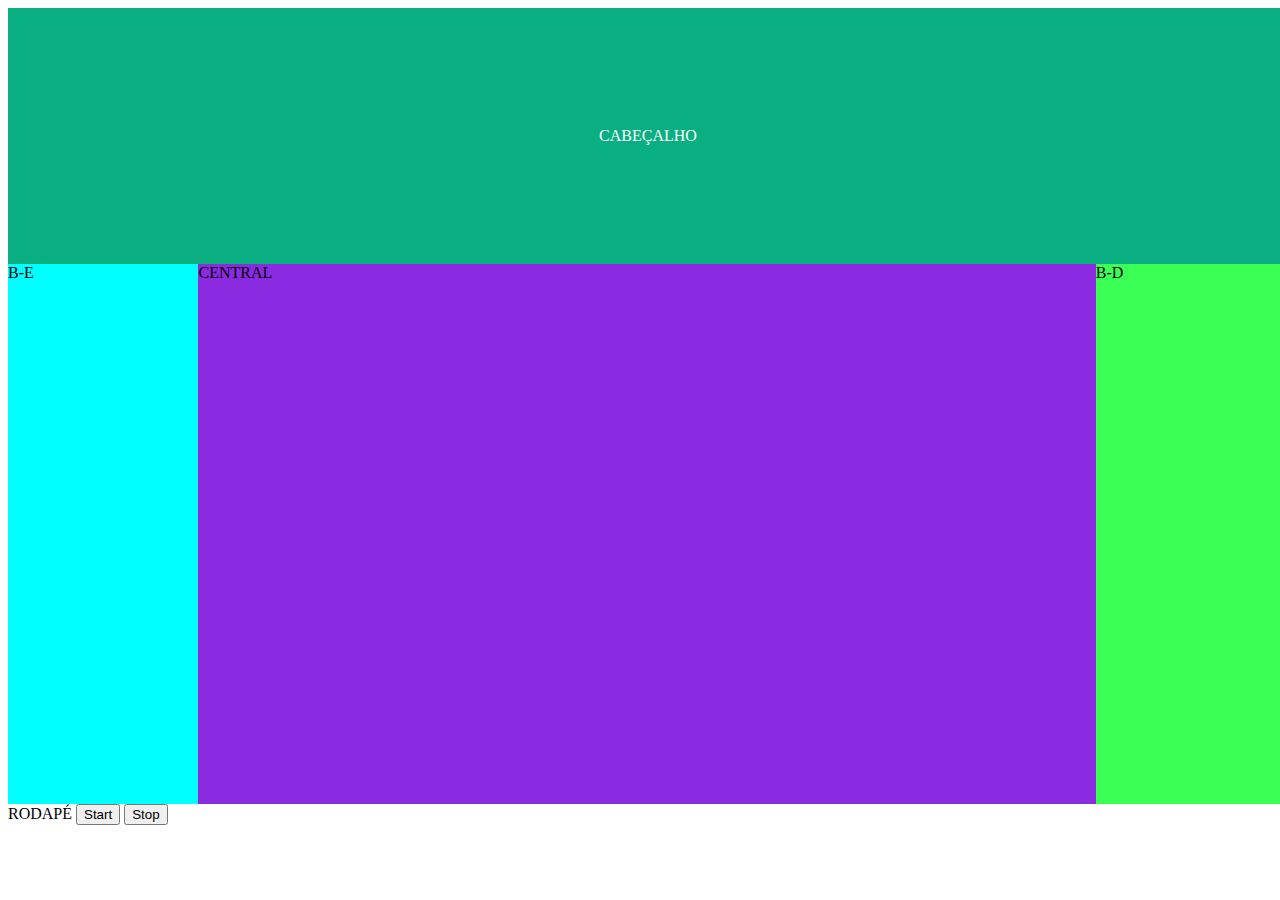
==== index.html @ d31949d0 "definindo setTimeOut e trocando de cores" ====
<!DOCTYPE html>
<html lang="pt-br">
<head>
    <meta charset="UTF-8">
    <meta http-equiv="X-UA-Compatible" content="IE=edge">
    <meta name="viewport" content="width=device-width, initial-scale=1.0">
    <title>Exemplo Arrays</title>
    <script src="js/zyb-5647.js" defer></script>
    <link rel="stylesheet" href="./css/estilo.css">
</head>
<body>

    <header class="cabecalho">
        <span>CABEÇALHO</span>
    </header>

    <div class="container">
        <aside class="l-e">
            <span>B-E</span>
        </aside>
        <section class="central">
            <span>CENTRAL</span>
        </section>
        <aside class="l-d">
            <span>B-D</span>
        </aside>
    </div>

    <footer class="rodape">
        <span>RODAPÉ</span>
        <!-- <button value="10" onclick="console.log(`Resultado: ${soma(this.value, 10, 5)}`)">CLICK</button> -->
        <button onclick="mudaCor()">Start</button>
        <button onclick="clearTimeout(tmp)">Stop</button>
    </footer>

</body>
</html>
---- css/estilo.css ----
.cabecalho {
    display: flex;
    justify-content: center;
    align-items: center;
    width: 100vw;
    height: 20vw;
    background-color: red;
    color: #fff
}

.container {
    display: flex;
    justify-content: space-between;
    width: 100vw;
    height: 60vh;
    background-color: blueviolet;
}

.container .central{
    flex-grow: 5;
}

.container .l-e{
    flex-grow: 1;
    background-color: aqua;
}

.container .l-d{
    flex-grow: 1;
    background-color: rgb(60, 255, 86);
}
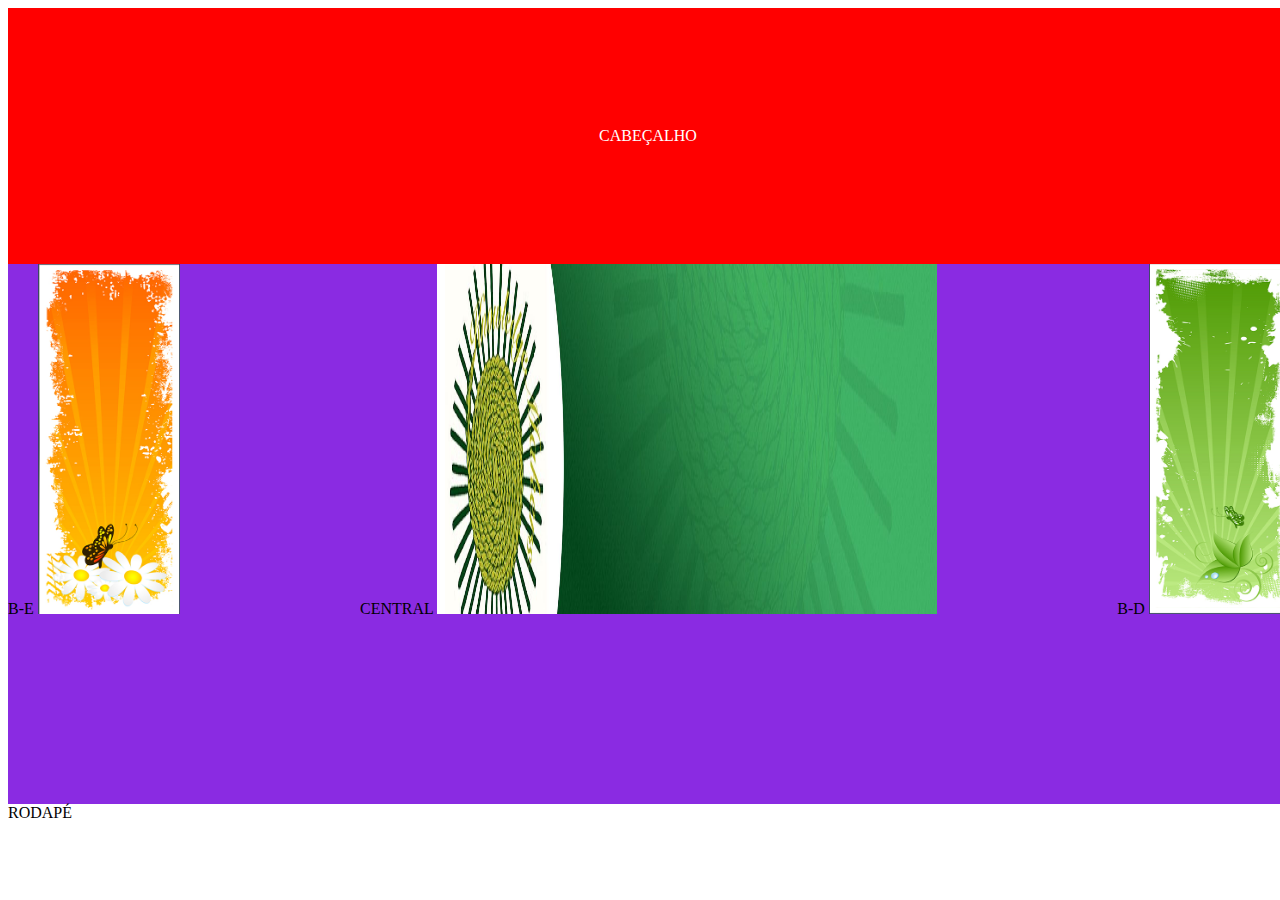
==== commit e86c8e42: "funcao que muda a imagem" ====
--- a/index.html
+++ b/index.html
@@ -15,22 +15,28 @@
     </header>
 
     <div class="container">
+        
         <aside class="l-e">
             <span>B-E</span>
+            <img src="./img/banner-lateral-1.png" alt="">
         </aside>
+
         <section class="central">
             <span>CENTRAL</span>
+            <img src="./img/banner-1440x300-1.jpg" alt="">
         </section>
+
         <aside class="l-d">
             <span>B-D</span>
+            <img src="./img/banner-lateral-2.png" alt="">
         </aside>
     </div>
 
     <footer class="rodape">
         <span>RODAPÉ</span>
         <!-- <button value="10" onclick="console.log(`Resultado: ${soma(this.value, 10, 5)}`)">CLICK</button> -->
-        <button onclick="mudaCor()">Start</button>
-        <button onclick="clearTimeout(tmp)">Stop</button>
+        <!-- <button onclick="mudaCor()">Start</button>
+        <button onclick="clearTimeout(tmp)">Stop</button> -->
     </footer>
 
 </body>
--- a/css/estilo.css
+++ b/css/estilo.css
@@ -16,16 +16,20 @@
     background-color: blueviolet;
 }
 
-.container .central{
+.container .central img{
     flex-grow: 5;
+    width: 500px;
+    height: 350px;
 }
 
-.container .l-e{
+.container .l-e img{
     flex-grow: 1;
     background-color: aqua;
+    height: 350px;
 }
 
-.container .l-d{
+.container .l-d img{
     flex-grow: 1;
     background-color: rgb(60, 255, 86);
+    height: 350px;
 }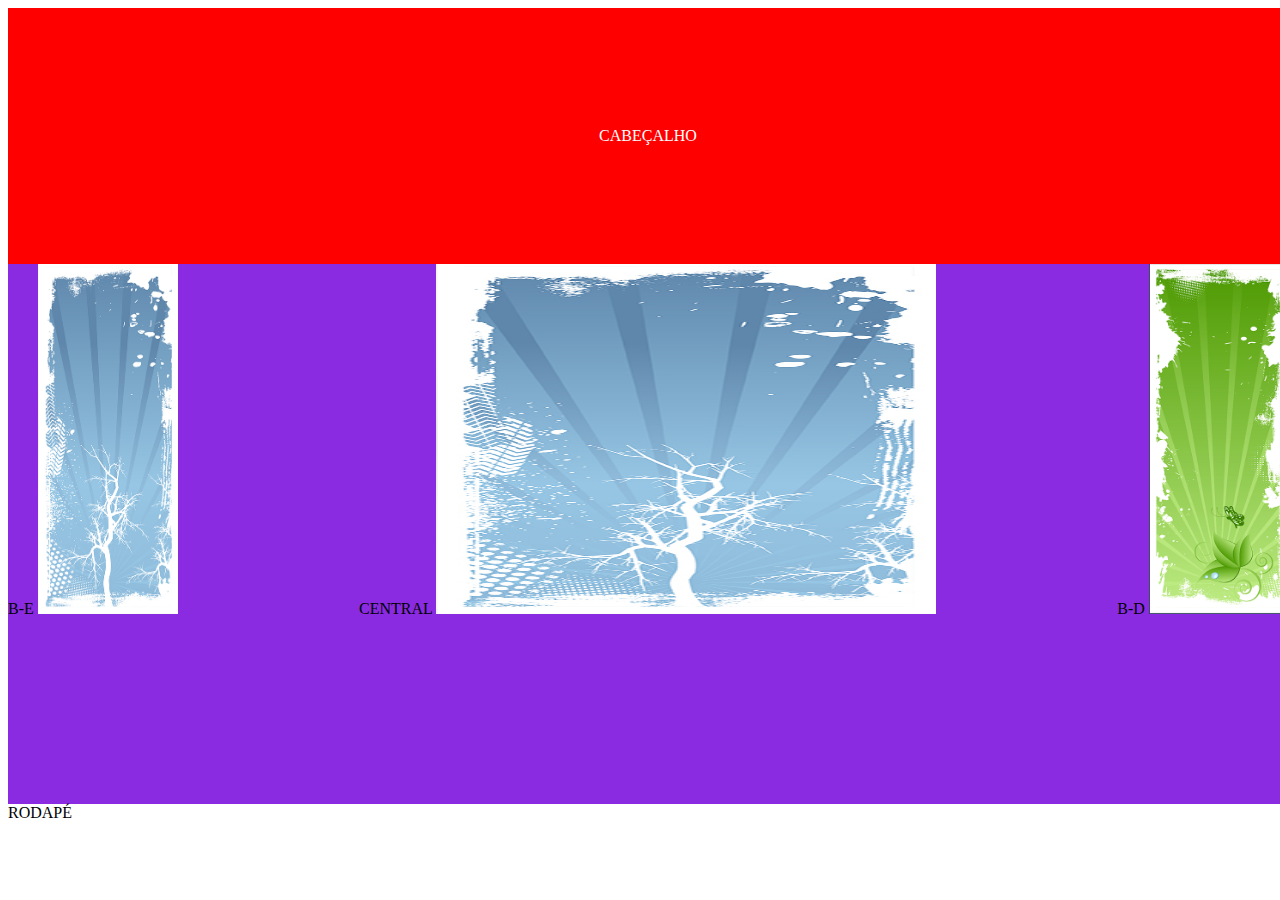
==== commit 9133a077: "exercicio de mudar imagens" ====
--- a/index.html
+++ b/index.html
@@ -18,18 +18,21 @@
         
         <aside class="l-e">
             <span>B-E</span>
-            <img src="./img/banner-lateral-1.png" alt="">
+            <img src="./img/banner-lateral-0.png" alt="">
         </aside>
 
         <section class="central">
             <span>CENTRAL</span>
-            <img src="./img/banner-1440x300-1.jpg" alt="">
+            <img src="./img/banner-lateral-1.png" alt="">
         </section>
 
         <aside class="l-d">
             <span>B-D</span>
             <img src="./img/banner-lateral-2.png" alt="">
         </aside>
+
+
+        
     </div>
 
     <footer class="rodape">
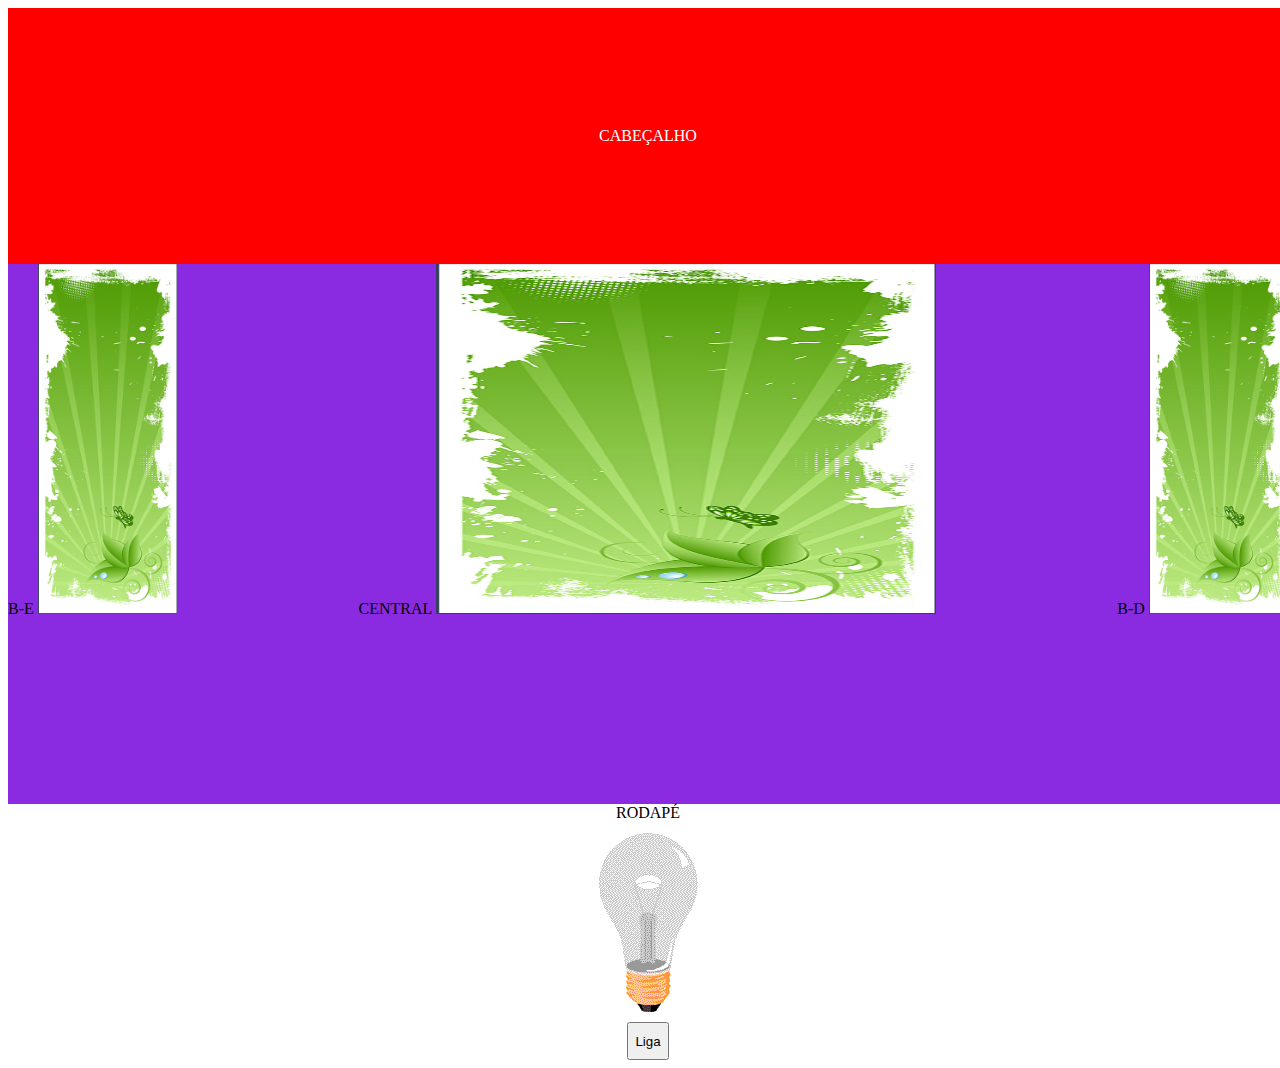
==== commit 796481b6: "exercicio liga e desliga lampada feito" ====
--- a/index.html
+++ b/index.html
@@ -32,7 +32,7 @@
         </aside>
 
 
-        
+
     </div>
 
     <footer class="rodape">
@@ -40,6 +40,8 @@
         <!-- <button value="10" onclick="console.log(`Resultado: ${soma(this.value, 10, 5)}`)">CLICK</button> -->
         <!-- <button onclick="mudaCor()">Start</button>
         <button onclick="clearTimeout(tmp)">Stop</button> -->
+        <img class="imgBull" src="./img/pic_bulboff.gif" alt="">
+        <button class="botao">Liga</button>
     </footer>
 
 </body>
--- a/css/estilo.css
+++ b/css/estilo.css
@@ -32,4 +32,21 @@
     flex-grow: 1;
     background-color: rgb(60, 255, 86);
     height: 350px;
+}
+
+.rodape img{
+    width: 100px;
+}
+.rodape {
+    display: flex;
+    flex-direction: column;
+    align-items: center;
+    width: 100vw;
+    height: 20vw;
+    gap: 10px;
+    
+}
+
+.botao {
+    height: 50px;
 }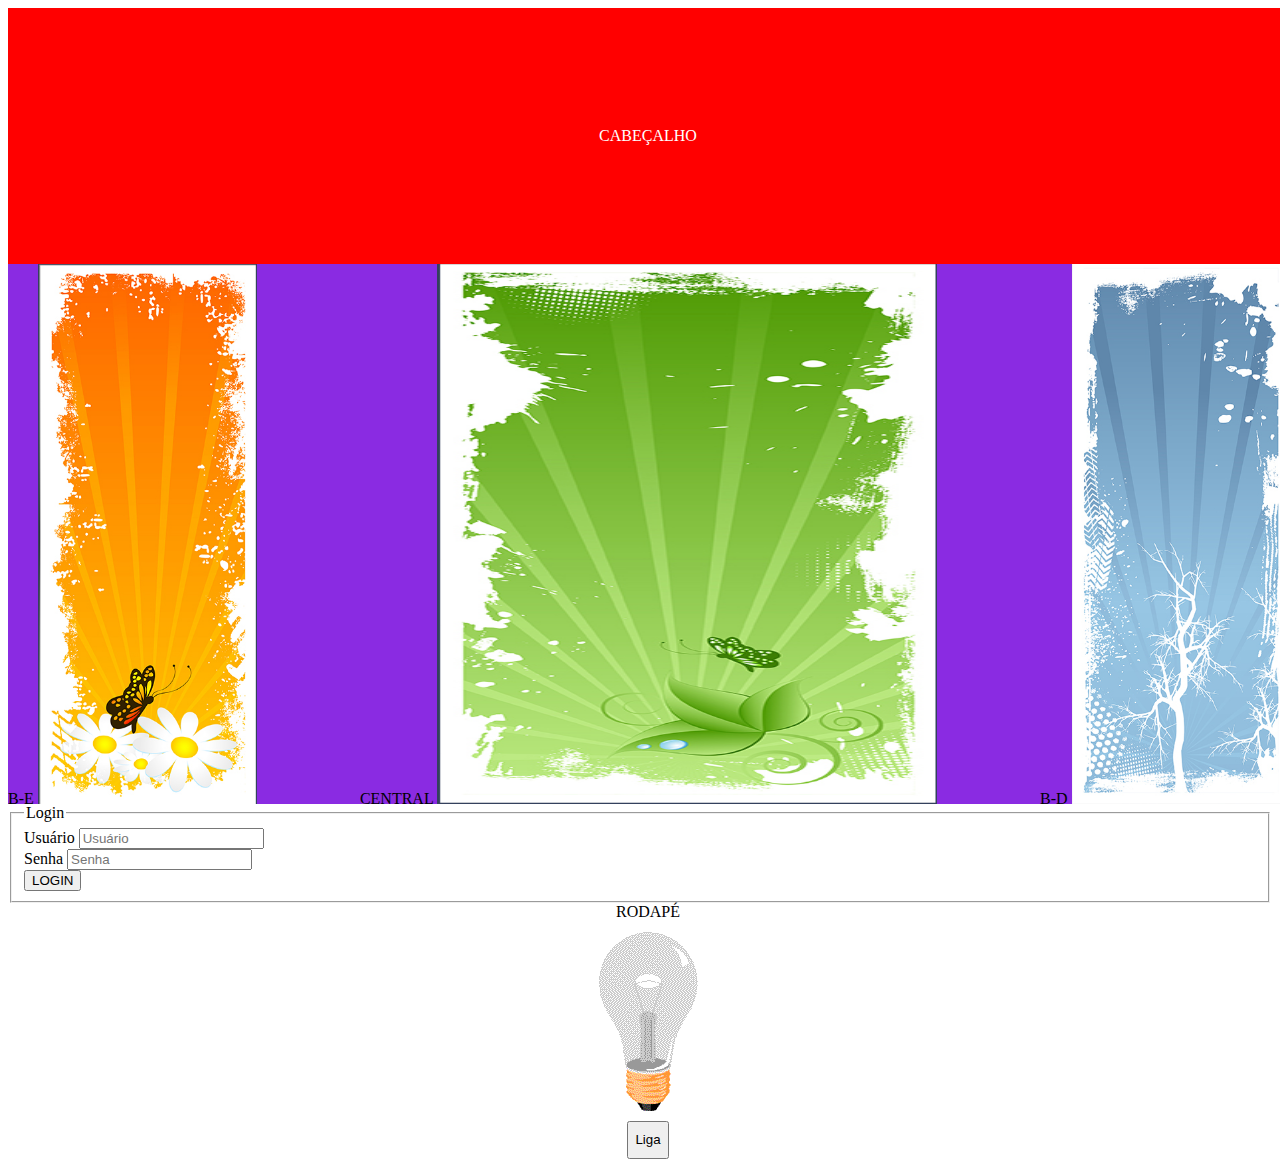
==== commit bfbdd3b6: "trabalhando com validação de formularios" ====
--- a/index.html
+++ b/index.html
@@ -30,9 +30,25 @@
             <span>B-D</span>
             <img src="./img/banner-lateral-2.png" alt="">
         </aside>
+    </div>
 
-
-
+    <div class="info">
+        <form action="index.html" method="get" onsubmit="return false">
+            <fieldset>
+                <legend>Login</legend>
+                <div>
+                    <label for="idUser">Usuário</label>
+                    <input type="text" name="nmUser" id="idUser" placeholder="Usuário">
+                </div>
+                <div>
+                    <label for="idPass">Senha</label>
+                    <input type="password" name="txtPass" id="idPass" placeholder="Senha">
+                </div>
+                <div>
+                    <button type="button">LOGIN</button>
+                </div>
+            </fieldset>
+        </form>
     </div>
 
     <footer class="rodape">
--- a/css/estilo.css
+++ b/css/estilo.css
@@ -19,19 +19,19 @@
 .container .central img{
     flex-grow: 5;
     width: 500px;
-    height: 350px;
+    height: 100%;
 }
 
 .container .l-e img{
     flex-grow: 1;
     background-color: aqua;
-    height: 350px;
+    height: 100%;
 }
 
 .container .l-d img{
     flex-grow: 1;
     background-color: rgb(60, 255, 86);
-    height: 350px;
+    height: 100%;
 }
 
 .rodape img{
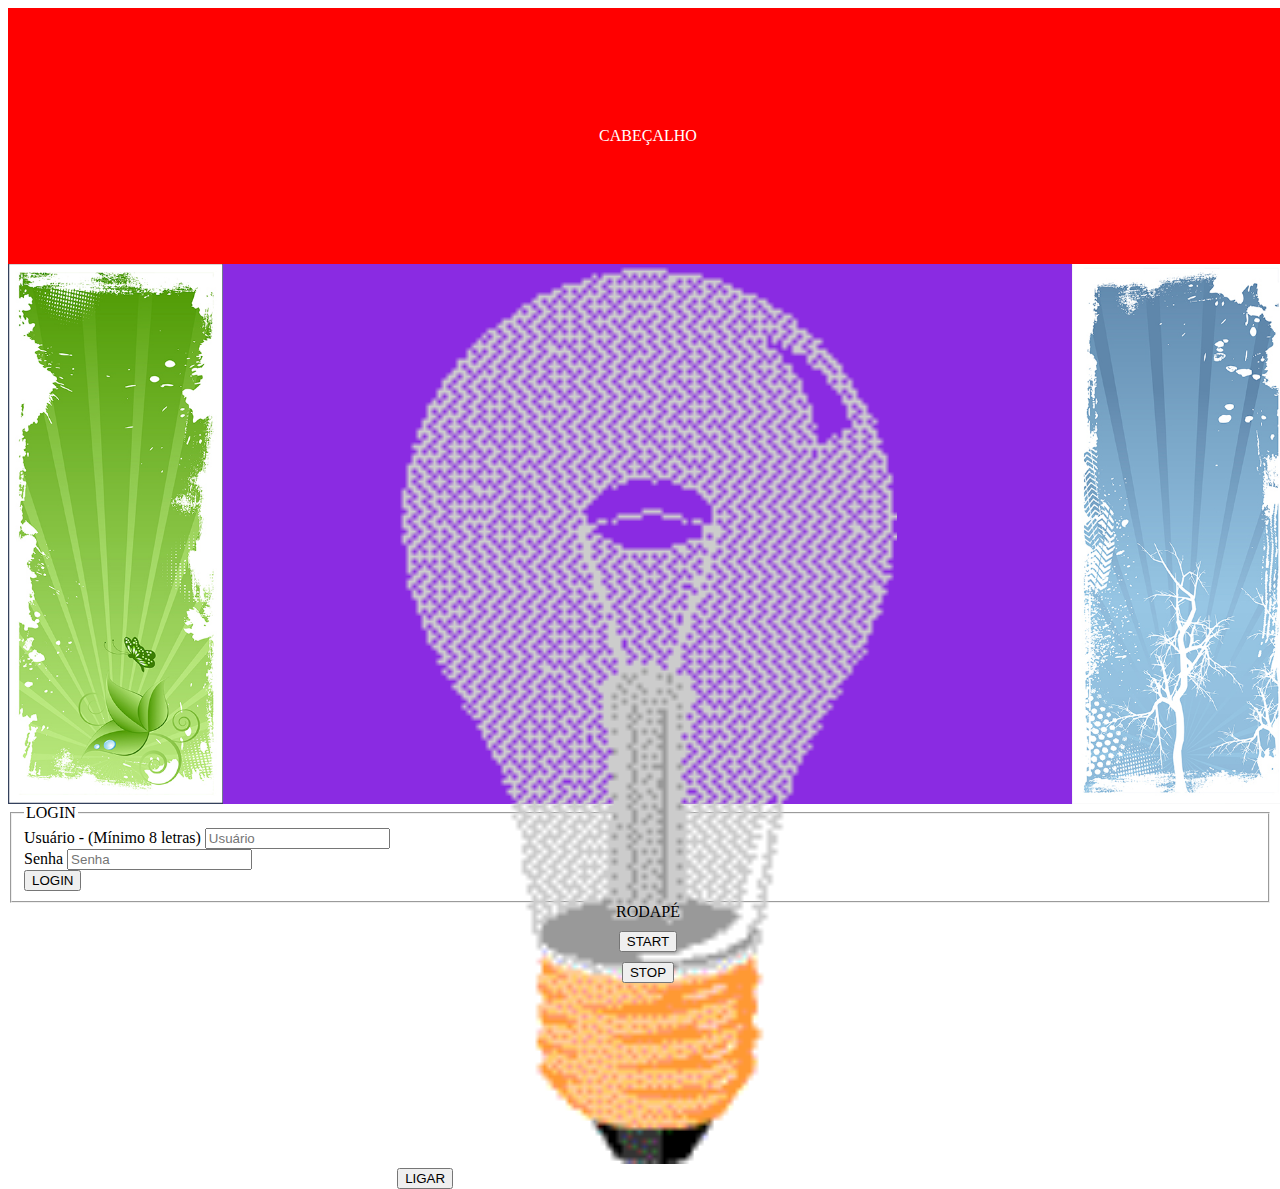
==== commit f7decd73: "login autenticado" ====
--- a/index.html
+++ b/index.html
@@ -5,40 +5,43 @@
     <meta http-equiv="X-UA-Compatible" content="IE=edge">
     <meta name="viewport" content="width=device-width, initial-scale=1.0">
     <title>Exemplo Arrays</title>
-    <script src="js/zyb-5647.js" defer></script>
+    <script src="./js/zyb-5647.js" defer></script>
     <link rel="stylesheet" href="./css/estilo.css">
 </head>
 <body>
-
+  
     <header class="cabecalho">
         <span>CABEÇALHO</span>
     </header>
 
     <div class="container">
-        
         <aside class="l-e">
-            <span>B-E</span>
-            <img src="./img/banner-lateral-0.png" alt="">
+            <img src="./img/banner-lateral-1.png" alt="Quadro">
         </aside>
 
         <section class="central">
-            <span>CENTRAL</span>
-            <img src="./img/banner-lateral-1.png" alt="">
+        
+            <div>
+                <img src="./img/pic_bulboff.gif" alt="Lampada">
+            </div>
+
+            <!-- <button onclick="ligaDesliga()">LIGAR</button> -->
+            <button>LIGAR</button>
         </section>
-
+        
         <aside class="l-d">
-            <span>B-D</span>
-            <img src="./img/banner-lateral-2.png" alt="">
+            <img src="./img/banner-lateral-2.png" alt="Quadro">
         </aside>
     </div>
+
 
     <div class="info">
         <form action="index.html" method="get" onsubmit="return false">
             <fieldset>
-                <legend>Login</legend>
+                <legend>LOGIN</legend>
                 <div>
-                    <label for="idUser">Usuário</label>
-                    <input type="text" name="nmUser" id="idUser" placeholder="Usuário">
+                    <label for="idUser">Usuário - (Mínimo 8 letras)</label>
+                    <input type="text" name="nmUser"  id="idUser" placeholder="Usuário">
                 </div>
                 <div>
                     <label for="idPass">Senha</label>
@@ -51,14 +54,13 @@
         </form>
     </div>
 
-    <footer class="rodape">
+
+    <foooter class="rodape">
         <span>RODAPÉ</span>
-        <!-- <button value="10" onclick="console.log(`Resultado: ${soma(this.value, 10, 5)}`)">CLICK</button> -->
-        <!-- <button onclick="mudaCor()">Start</button>
-        <button onclick="clearTimeout(tmp)">Stop</button> -->
-        <img class="imgBull" src="./img/pic_bulboff.gif" alt="">
-        <button class="botao">Liga</button>
-    </footer>
+        <!-- <button value="10" onclick="console.log(`Resultado ${soma(this.value,10,5)}`)">CLICK</button> -->
+        <button onclick="mudaCor()">START</button>
+        <button onclick="clearTimeout(tmp)">STOP</button>
+    </foooter>
 
 </body>
 </html>